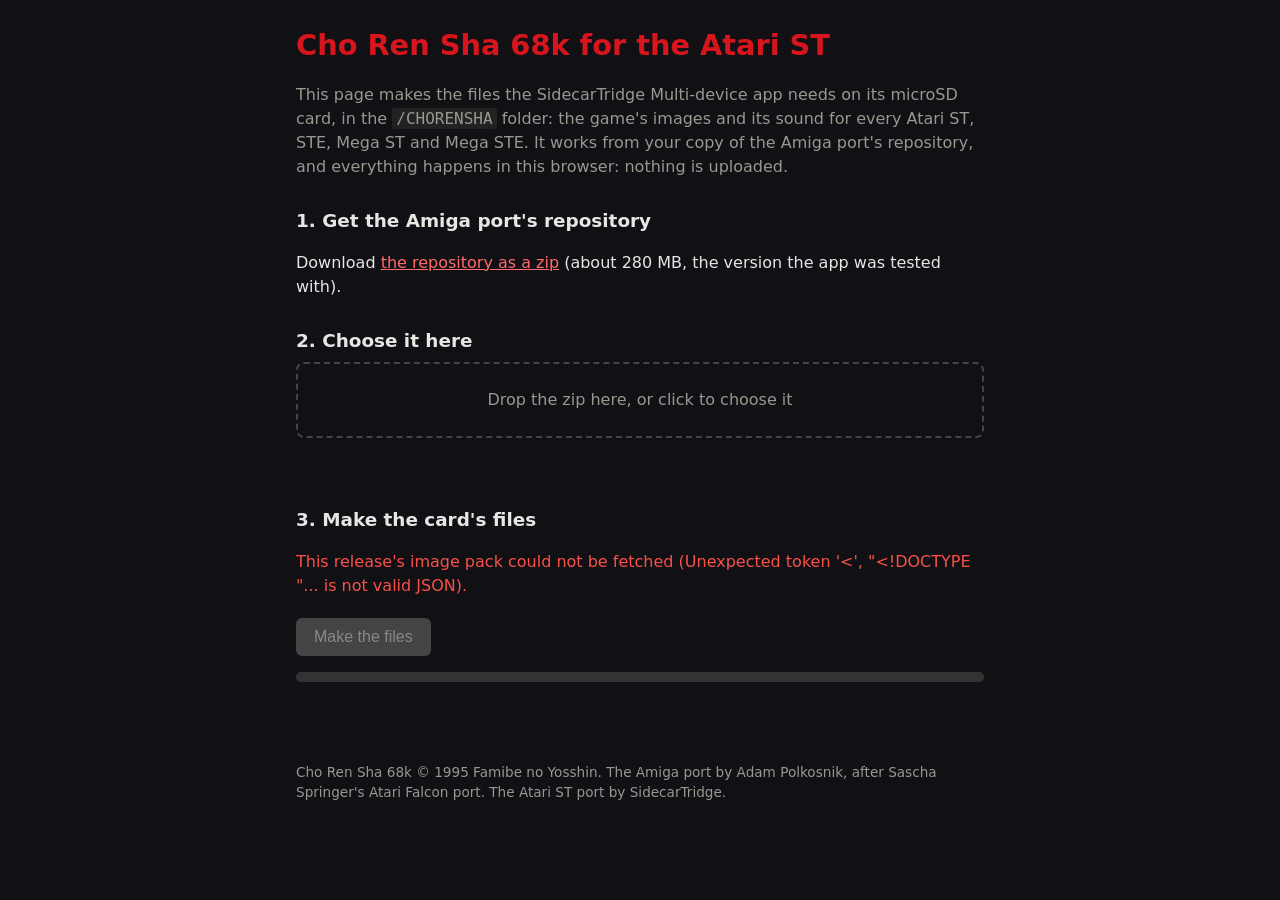
==== web/site/index.html @ 0660d9ab "Make the card's files on a web page, and check them at every start The cartridge no longer converts " ====
<!doctype html>
<html lang="en">
<head>
  <meta charset="utf-8">
  <meta name="viewport" content="width=device-width, initial-scale=1">
  <title>Cho Ren Sha 68k for the Atari ST</title>
  <link rel="stylesheet" href="style.css">
</head>
<body>
  <main>
    <h1>Cho Ren Sha 68k for the Atari ST</h1>
    <p class="lead">This page makes the files the SidecarTridge Multi-device app needs on its
      microSD card, in the <code>/CHORENSHA</code> folder: the game's images and its sound for
      every Atari ST, STE, Mega ST and Mega STE. It works from your copy of the Amiga port's
      repository, and everything happens in this browser: nothing is uploaded.</p>

    <section>
      <h2>1. Get the Amiga port's repository</h2>
      <p>Download <a id="zip-link" href="https://github.com/apolkosnik/chorensha/archive/40fec7d06b53f067408b3570cdf09011f76d25bd.zip">the repository as a zip</a>
        (about 280 MB, the version the app was tested with).</p>
    </section>

    <section>
      <h2>2. Choose it here</h2>
      <label class="drop" id="drop">
        <input type="file" id="zip" accept=".zip">
        <span>Drop the zip here, or click to choose it</span>
      </label>
      <p id="zip-status" class="status"></p>
    </section>

    <section>
      <h2>3. Make the card's files</h2>
      <p id="pack-status" class="status">Fetching this release's image pack…</p>
      <button id="go" disabled>Make the files</button>
      <div class="bar"><div id="bar-fill"></div></div>
      <p id="go-status" class="status"></p>
    </section>

    <section id="save" hidden>
      <h2>4. Put them on the card</h2>
      <p id="folder-hint">Choose the card itself (its top folder): the files go into its
        <code>CHORENSHA</code> folder.</p>
      <button id="to-folder">Write them to the card</button>
      <button id="to-zip">Download CHORENSHA.zip</button>
      <p id="save-status" class="status"></p>
      <p>Then put the card in the Multi-device and start the app: it finds everything ready.</p>
    </section>

    <footer>
      <p>Cho Ren Sha 68k © 1995 Famibe no Yosshin. The Amiga port by Adam Polkosnik, after
        Sascha Springer's Atari Falcon port. The Atari ST port by SidecarTridge.
        <span id="version"></span></p>
    </footer>
  </main>
  <script type="module" src="app.js"></script>
</body>
</html>
---- web/site/style.css ----
:root { --bg: #111015; --fg: #e8e6e3; --dim: #9a978f; --red: #d6161c; --ok: #3fb950; --bad: #f85149; }
* { box-sizing: border-box; }
body { margin: 0; background: var(--bg); color: var(--fg); font: 16px/1.5 system-ui, sans-serif; }
main { max-width: 720px; margin: 0 auto; padding: 24px 16px 48px; }
h1 { color: var(--red); font-size: 1.8em; margin: 0 0 8px; }
h2 { font-size: 1.15em; margin: 28px 0 8px; }
a { color: #ff6b6b; }
code { background: #222; padding: 1px 4px; border-radius: 3px; }
.lead { color: var(--dim); }
.drop { display: block; border: 2px dashed #444; border-radius: 8px; padding: 24px; text-align: center; cursor: pointer; color: var(--dim); }
.drop.over { border-color: var(--red); color: var(--fg); }
.drop input { display: none; }
button { background: var(--red); color: #fff; border: 0; border-radius: 6px; padding: 10px 18px; font-size: 1em; cursor: pointer; margin: 4px 8px 4px 0; }
button:disabled { background: #444; color: #888; cursor: default; }
.bar { height: 10px; background: #333; border-radius: 5px; overflow: hidden; margin: 12px 0; }
#bar-fill { height: 100%; width: 0; background: var(--ok); transition: width .2s; }
.status { min-height: 1.5em; color: var(--dim); }
.status.good { color: var(--ok); }
.status.bad { color: var(--bad); }
footer { margin-top: 40px; color: var(--dim); font-size: .85em; }
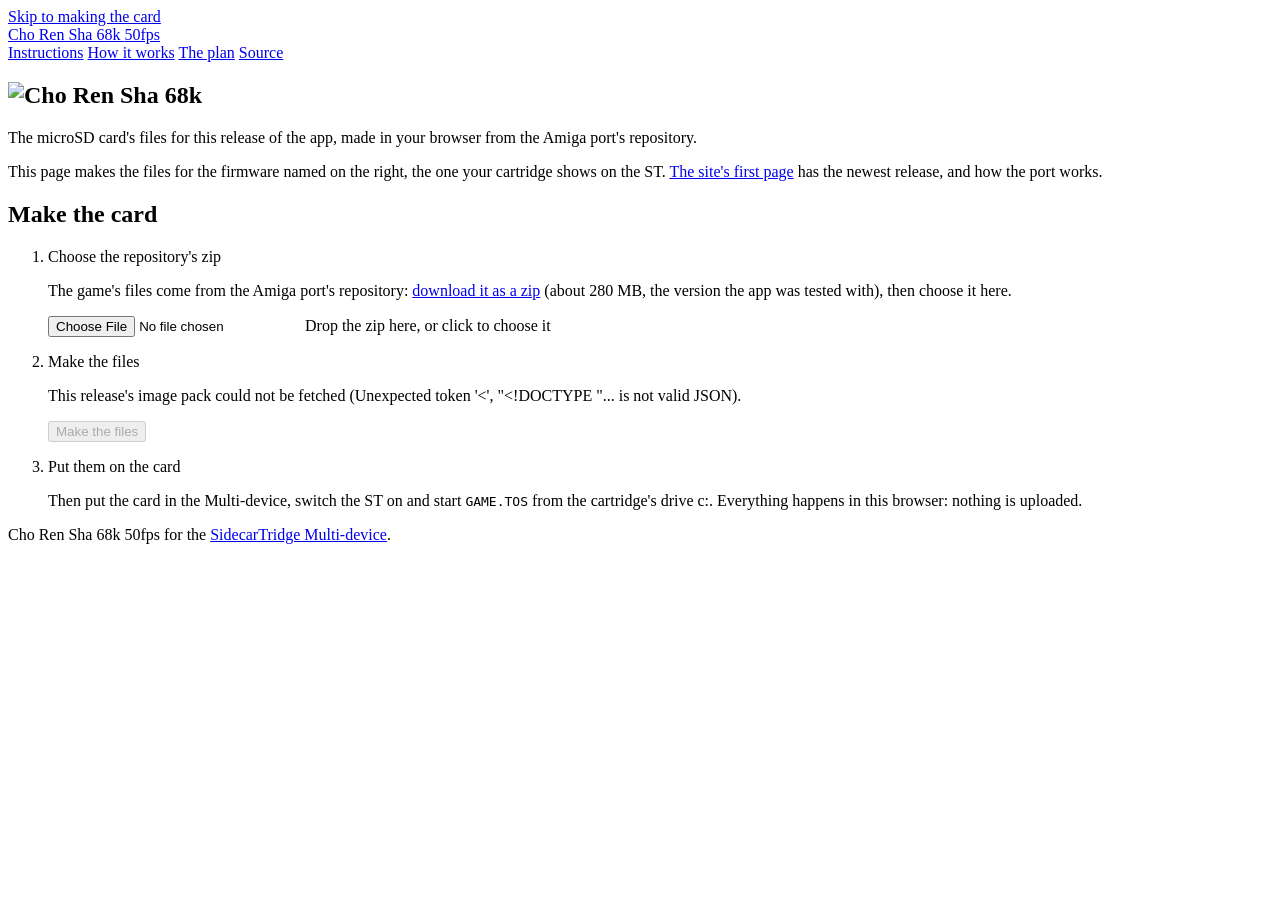
==== commit f47c1b8c: "Publish the article at the root and each release's converter at /<tag>/ pages.yml publishes the whol" ====
--- a/web/site/index.html
+++ b/web/site/index.html
@@ -1,58 +1,100 @@
 <!doctype html>
 <html lang="en">
 <head>
-  <meta charset="utf-8">
-  <meta name="viewport" content="width=device-width, initial-scale=1">
-  <title>Cho Ren Sha 68k for the Atari ST</title>
-  <link rel="stylesheet" href="style.css">
+<meta charset="utf-8">
+<meta name="viewport" content="width=device-width, initial-scale=1">
+<title>Make the card: Cho Ren Sha 68k at 50 frames a second</title>
+<meta name="description" content="Make the microSD card's files for this release of Cho Ren Sha 68k for the SidecarTridge Multi-device, in your browser, from the Amiga port's repository.">
+<link rel="icon" href="images/icon.png">
+<link rel="preload" href="fonts/press-start-2p.woff2" as="font" type="font/woff2" crossorigin>
+<link rel="stylesheet" href="site.css">
+<link rel="stylesheet" href="vendor/cookieconsent.css">
+<script src="vendor/cookieconsent.js"></script>
+<script src="consent.js"></script>
+<!-- Google Analytics, as on the article's page: only after consent, only on *.sidecartridge.com. -->
+<script type="text/plain" data-cookiecategory="analytics">
+    (function () {
+        var GA_ID = 'G-6VT9RXTJ2N';
+        if (!/(^|\.)sidecartridge\.com$/.test(location.hostname)) return;
+        var s = document.createElement('script');
+        s.async = true;
+        s.src = 'https://www.googletagmanager.com/gtag/js?id=' + GA_ID;
+        document.head.appendChild(s);
+        window.dataLayer = window.dataLayer || [];
+        window.gtag = function () { dataLayer.push(arguments); };
+        gtag('js', new Date());
+        gtag('config', GA_ID);
+    })();
+</script>
 </head>
 <body>
-  <main>
-    <h1>Cho Ren Sha 68k for the Atari ST</h1>
-    <p class="lead">This page makes the files the SidecarTridge Multi-device app needs on its
-      microSD card, in the <code>/CHORENSHA</code> folder: the game's images and its sound for
-      every Atari ST, STE, Mega ST and Mega STE. It works from your copy of the Amiga port's
-      repository, and everything happens in this browser: nothing is uploaded.</p>
+<!-- One release's converter, alone: what the cartridge's QR code opens (chorensha.sidecartridge.com/<tag>/).
+     The article, with the newest release's converter, is the site's first page. -->
+<a class="skip" href="#convert">Skip to making the card</a>
 
-    <section>
-      <h2>1. Get the Amiga port's repository</h2>
-      <p>Download <a id="zip-link" href="https://github.com/apolkosnik/chorensha/archive/40fec7d06b53f067408b3570cdf09011f76d25bd.zip">the repository as a zip</a>
-        (about 280 MB, the version the app was tested with).</p>
-    </section>
+<header class="top">
+  <a class="name" href="../">Cho Ren Sha 68k <span>50fps</span></a>
+  <nav aria-label="Links">
+    <a href="../play.html">Instructions</a>
+    <a href="../#how">How it works</a>
+    <a href="../plan.html">The plan</a>
+    <a href="https://github.com/sidecartridge/md-chorensha">Source</a>
+  </nav>
+</header>
 
-    <section>
-      <h2>2. Choose it here</h2>
-      <label class="drop" id="drop">
-        <input type="file" id="zip" accept=".zip">
-        <span>Drop the zip here, or click to choose it</span>
-      </label>
-      <p id="zip-status" class="status"></p>
-    </section>
+<section class="hero release-hero" id="top">
+  <div class="hero-text">
+    <h1><img class="logo" src="images/logo.png" width="232" height="124" alt="Cho Ren Sha 68k"></h1>
+    <p class="lede">The microSD card's files for this release of the app, made in your browser
+    from the Amiga port's repository.</p>
+    <p class="lede small">This page makes the files for the firmware named on the right, the one
+    your cartridge shows on the ST. <a href="../">The site's first page</a> has the newest
+    release, and how the port works.</p>
+  </div>
 
-    <section>
-      <h2>3. Make the card's files</h2>
-      <p id="pack-status" class="status">Fetching this release's image pack…</p>
-      <button id="go" disabled>Make the files</button>
-      <div class="bar"><div id="bar-fill"></div></div>
-      <p id="go-status" class="status"></p>
-    </section>
+  <section class="convert" id="convert" data-step="1" aria-labelledby="convert-title">
+    <h2 id="convert-title">Make the card</h2>
+    <ol>
+      <li class="step">
+        <span class="step-name">Choose the repository's zip</span>
+        <p>The game's files come from the Amiga port's repository:
+        <a id="zip-link" href="https://github.com/apolkosnik/chorensha/archive/40fec7d06b53f067408b3570cdf09011f76d25bd.zip">download it as a zip</a>
+        (about 280 MB, the version the app was tested with), then choose it here.</p>
+        <label class="drop" id="drop">
+          <input type="file" id="zip" accept=".zip">
+          <span>Drop the zip here, or click to choose it</span>
+        </label>
+        <p id="zip-status" class="status"></p>
+      </li>
+      <li class="step">
+        <span class="step-name">Make the files</span>
+        <p id="pack-status" class="status">Fetching this release's image pack…</p>
+        <button type="button" id="go" disabled>Make the files</button>
+        <div class="bar"><div id="bar-fill"></div></div>
+        <p id="go-status" class="status"></p>
+      </li>
+      <li class="step">
+        <span class="step-name">Put them on the card</span>
+        <div id="save" hidden>
+          <p id="folder-hint">Choose the card itself (its top folder): the files go into its
+          <code>CHORENSHA</code> folder.</p>
+          <button type="button" id="to-folder">Write them to the card</button>
+          <button type="button" id="to-zip">Download CHORENSHA.zip</button>
+          <p id="save-status" class="status"></p>
+        </div>
+        <p class="note">Then put the card in the Multi-device, switch the ST on and start
+        <code>GAME.TOS</code> from the cartridge's drive c:. Everything happens in this browser:
+        nothing is uploaded.</p>
+      </li>
+    </ol>
+  </section>
+</section>
 
-    <section id="save" hidden>
-      <h2>4. Put them on the card</h2>
-      <p id="folder-hint">Choose the card itself (its top folder): the files go into its
-        <code>CHORENSHA</code> folder.</p>
-      <button id="to-folder">Write them to the card</button>
-      <button id="to-zip">Download CHORENSHA.zip</button>
-      <p id="save-status" class="status"></p>
-      <p>Then put the card in the Multi-device and start the app: it finds everything ready.</p>
-    </section>
+<footer class="foot">
+  <p>Cho Ren Sha 68k 50fps for the <a href="https://sidecartridge.com">SidecarTridge Multi-device</a>.
+  <span id="version"></span></p>
+</footer>
 
-    <footer>
-      <p>Cho Ren Sha 68k © 1995 Famibe no Yosshin. The Amiga port by Adam Polkosnik, after
-        Sascha Springer's Atari Falcon port. The Atari ST port by SidecarTridge.
-        <span id="version"></span></p>
-    </footer>
-  </main>
-  <script type="module" src="app.js"></script>
+<script type="module" src="app.js"></script>
 </body>
 </html>
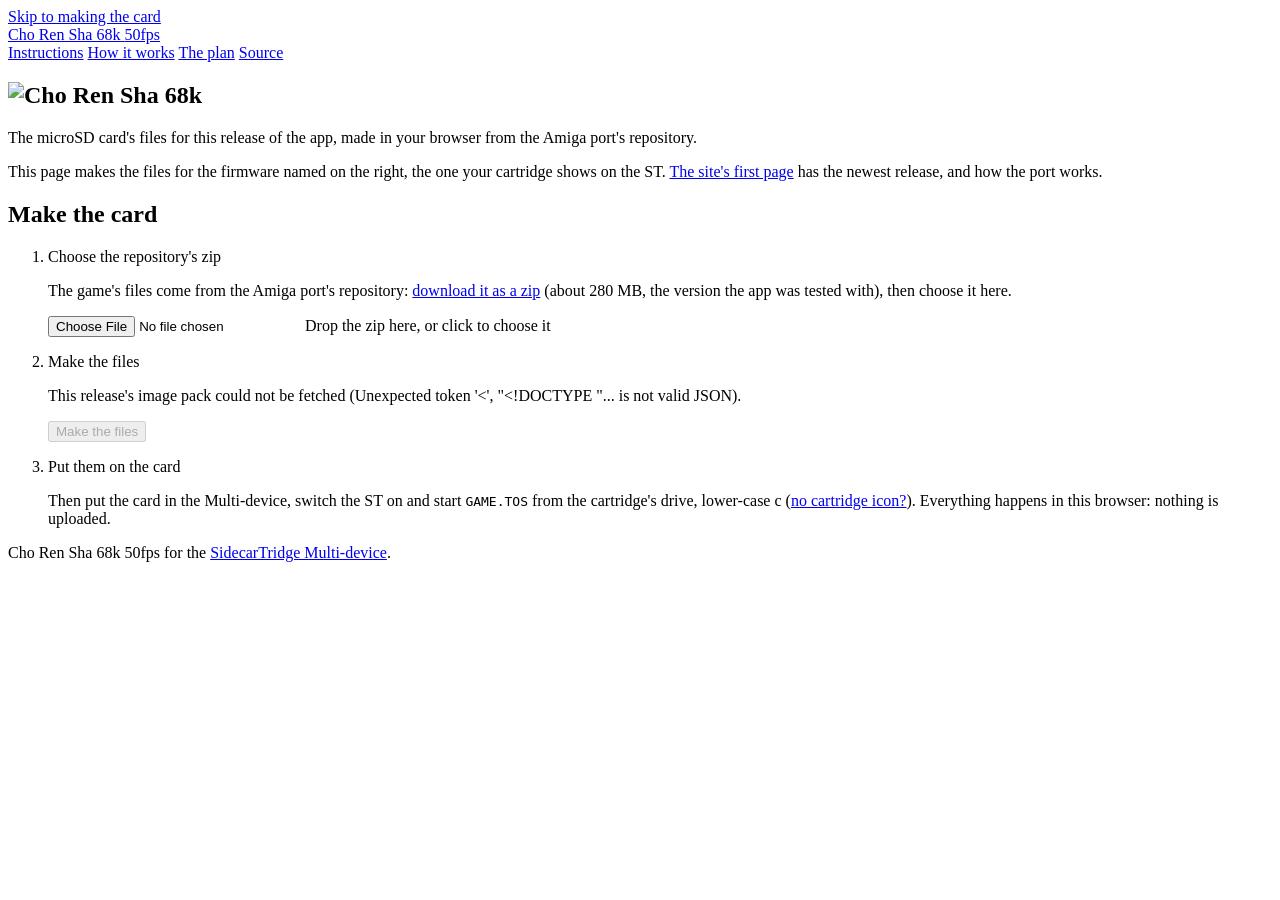
==== commit 0e16c80f: "Show how to open the cartridge's drive c and start GAME.TOS The game is a program on the cartridge, " ====
--- a/web/site/index.html
+++ b/web/site/index.html
@@ -83,7 +83,8 @@
           <p id="save-status" class="status"></p>
         </div>
         <p class="note">Then put the card in the Multi-device, switch the ST on and start
-        <code>GAME.TOS</code> from the cartridge's drive c:. Everything happens in this browser:
+        <code>GAME.TOS</code> from the cartridge's drive, lower-case c (<a href="../play.html#start-game">no
+        cartridge icon?</a>). Everything happens in this browser:
         nothing is uploaded.</p>
       </li>
     </ol>
